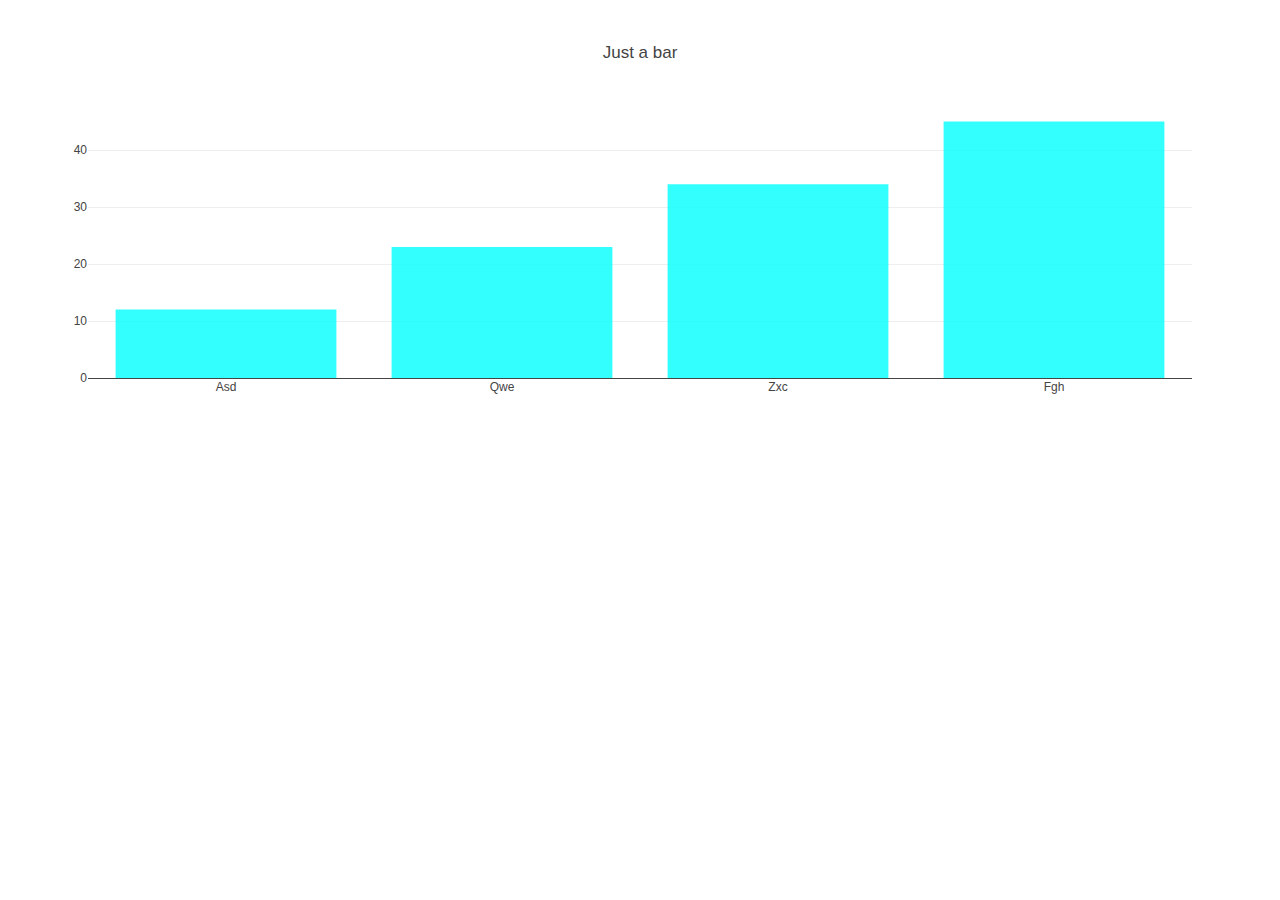
==== 02.11.2023/index.html @ 5a4ecf69 "Graphics" ====
<!DOCTYPE html>
<html lang="en">
<head>
    <meta charset="UTF-8">
    <meta name="viewport" content="width=device-width, initial-scale=1.0">
    <title>Document</title>
    <script src="https://cdn.plot.ly/plotly-2.27.0.min.js" charset="utf-8"></script>
</head>
<body>
    <div id="plot"></div>
    <script src="script.js"></script>
</body>
</html>
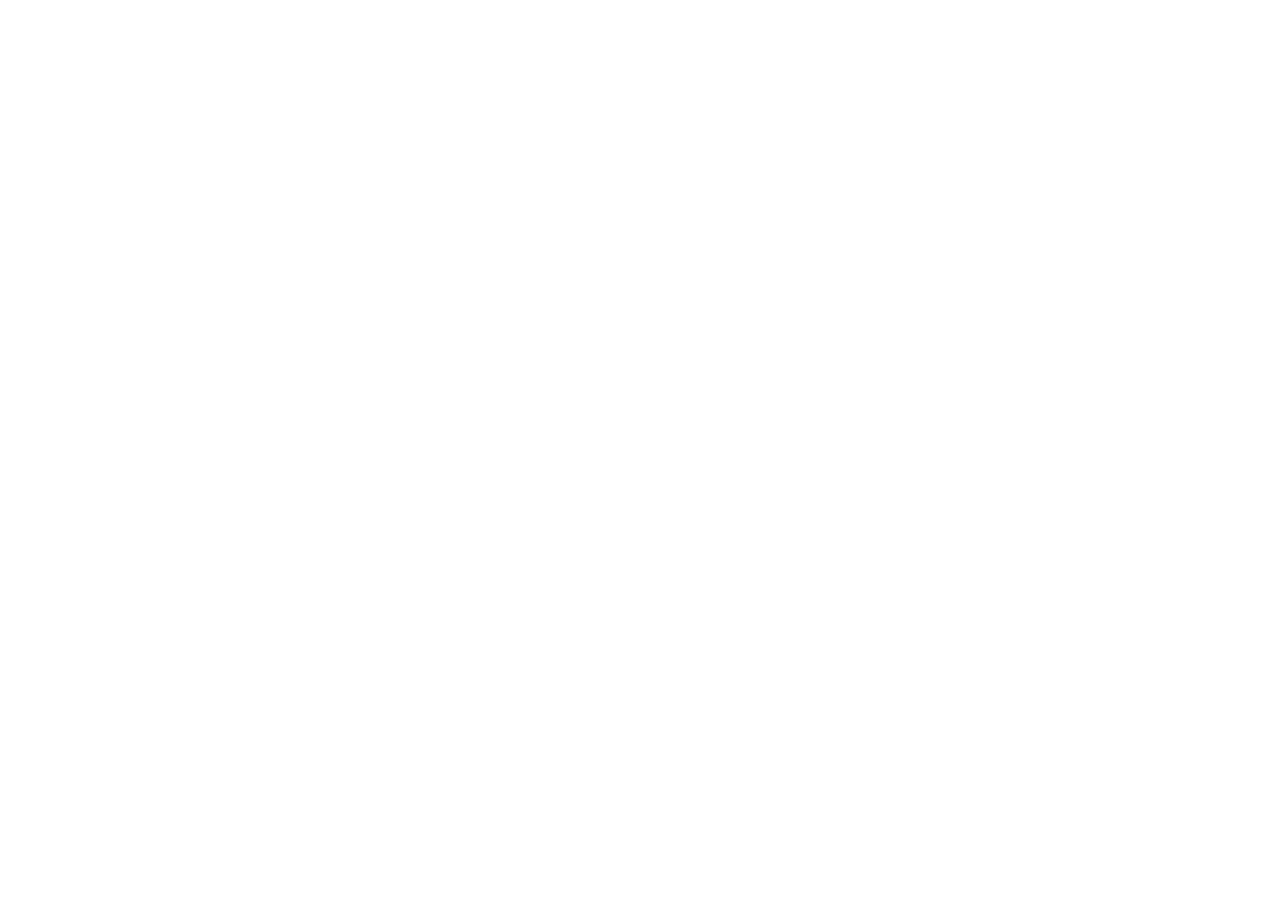
==== commit cea59bc9: "Graphics" ====
--- a/02.11.2023/index.html
+++ b/02.11.2023/index.html
@@ -4,10 +4,13 @@
     <meta charset="UTF-8">
     <meta name="viewport" content="width=device-width, initial-scale=1.0">
     <title>Document</title>
-    <script src="https://cdn.plot.ly/plotly-2.27.0.min.js" charset="utf-8"></script>
+    <!-- <script src="https://cdn.plot.ly/plotly-2.27.0.min.js" charset="utf-8"></script> -->
+    <!-- <script src="https://cdnjs.cloudflare.com/ajax/libs/Chart.js/2.9.4/Chart.js" integrity="sha512-hZf9Qhp3rlDJBvAKvmiG+goaaKRZA6LKUO35oK6EsM0/kjPK32Yw7URqrq3Q+Nvbbt8Usss+IekL7CRn83dYmw==" crossorigin="anonymous" referrerpolicy="no-referrer"></script> -->
+    <script src="https://www.gstatic.com/charts/loader.js"></script>
 </head>
 <body>
-    <div id="plot"></div>
+    <div id="plot" style="width: 500px; height: 800px;"></div>
+    <!-- <canvas id="charts" width="800px"></canvas> -->
     <script src="script.js"></script>
 </body>
 </html>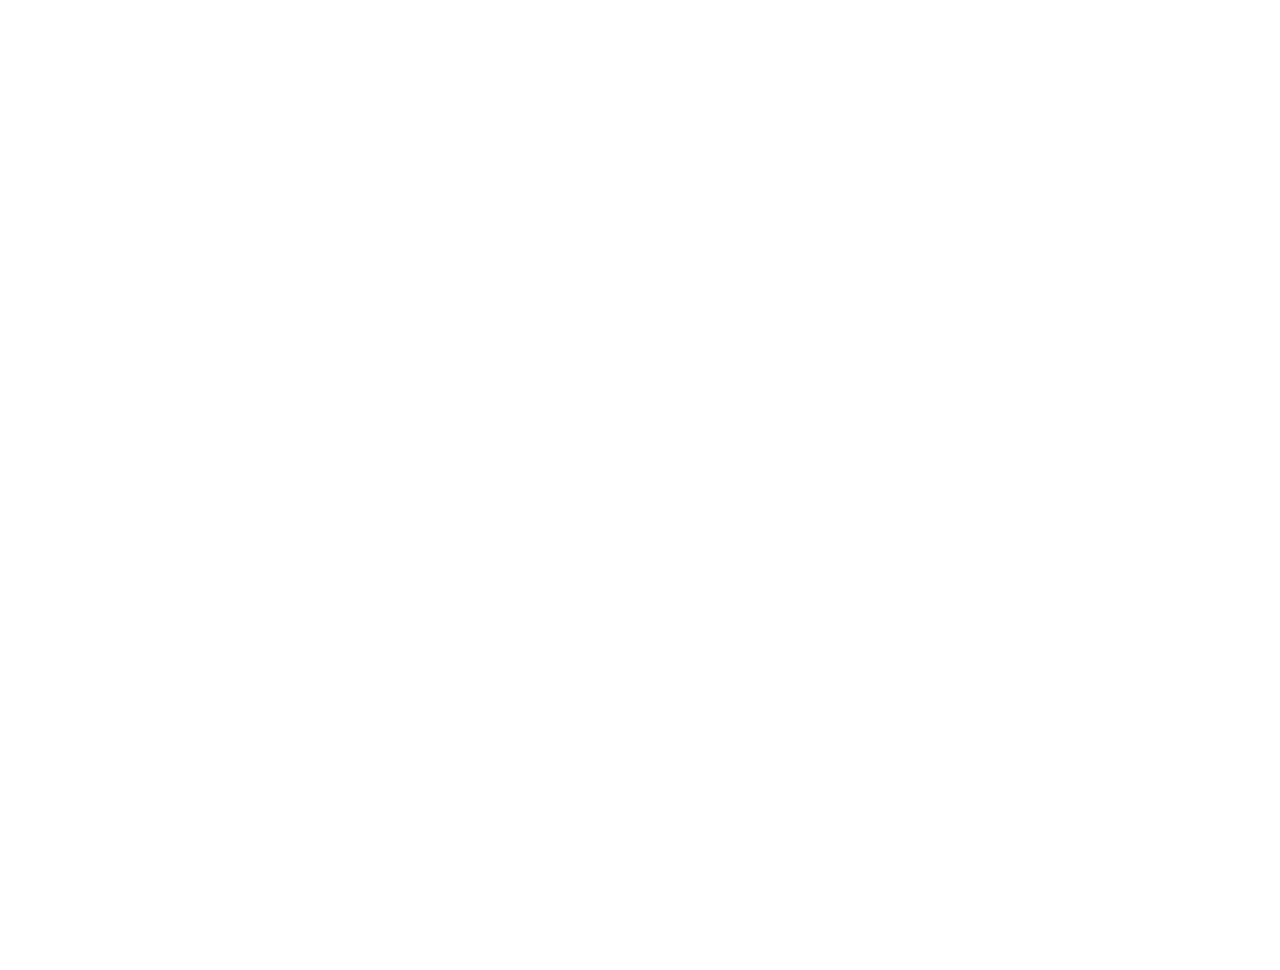
==== commit 7830d626: "Commit" ====
--- a/02.11.2023/index.html
+++ b/02.11.2023/index.html
@@ -10,7 +10,7 @@
 </head>
 <body>
     <div id="plot" style="width: 500px; height: 800px;"></div>
-    <!-- <canvas id="charts" width="800px"></canvas> -->
+    <canvas id="charts" width="800px"></canvas>
     <script src="script.js"></script>
 </body>
 </html>